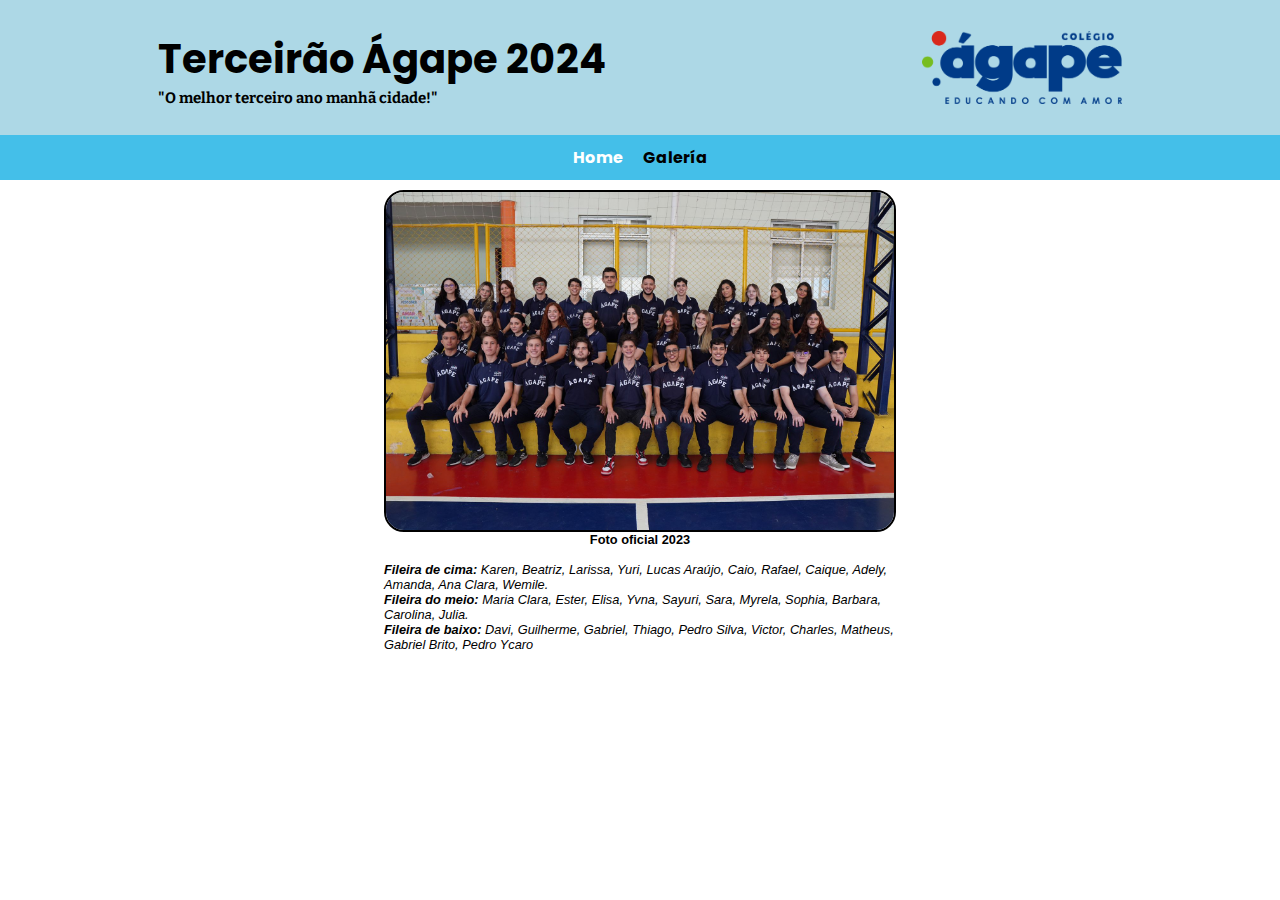
==== index.html @ 357ffeff "Site Terceirão" ====
<!DOCTYPE html>
<html lang="pt-br">
<head>
    <meta charset="UTF-8">
    <meta name="viewport" content="width=device-width, initial-scale=1.0">
    <title>Terceirão Ágape 2024</title>
    <link rel="stylesheet" href="style.css">
</head>
<body>
    <header>
        <div>
            <h1>Terceirão Ágape 2024</h1>
            <p>"O melhor terceiro ano manhã cidade!"</p>
        </div>
        <img src="images/Logo_agape.png" alt="Colégio Ágape Logo" id="logo-agape">
    </header>
    <nav>
        <ul>
            <li class="nav-iten" id="home-nav">Home</li>
            <li class="nav-iten">Galería</li>
        </ul>
    </nav>
    <section class="principal">
        <div class="foto-sala-div">
            <img src="images/foto_sala.jpg" alt="Foto da sala" class="foto-sala">
            <div class="descricao-foto">
                    <strong>Foto oficial 2023</strong> <br>
                    <var>
                        <strong>Fileira de cima:</strong> Karen, Beatriz, Larissa, Yuri, Lucas Araújo, Caio, Rafael, Caique, Adely, Amanda, Ana Clara, Wemile. <br>
                        <strong>Fileira do meio:</strong> Maria Clara, Ester, Elisa, Yvna, Sayuri, Sara, Myrela, Sophia, Barbara, Carolina, Julia. <br>
                        <strong>Fileira de baixo:</strong> Davi, Guilherme, Gabriel, Thiago, Pedro Silva, Victor, Charles, Matheus, Gabriel Brito, Pedro Ycaro
                    </var>
            </div>
        </div>
    </section>
</body>
</html>
---- style.css ----
/* Poppins font */
@import url('https://fonts.googleapis.com/css2?family=Poppins:ital,wght@0,100;0,200;0,300;0,400;0,500;0,600;0,700;0,800;0,900;1,100;1,200;1,300;1,400;1,500;1,600;1,700;1,800;1,900&display=swap');
/* Bitter font */
@import url('https://fonts.googleapis.com/css2?family=Bitter:ital,wght@0,100..900;1,100..900&family=Protest+Riot&display=swap');

*{
    margin: 0;
    padding: 0;
    box-sizing: border-box;
}
body{
    padding: 0px;
    margin: 0px;
    width: 100vw;
    font-family: sans-serif,"arial";
}
header{
    width: 100vw;
    background-color: lightblue;
    margin: 0px;
    height: 15vh;
    display: flex;
    align-items: center;
    justify-content: space-around;
    flex-wrap: wrap;
}
header h1{
    margin: 0px;
    font-family: "Poppins", sans-serif;
    font-weight: bold;
    font-style: normal;
    font-size: 40px;
    
}
header p{
    font-family: "Bitter", serif;
    font-optical-sizing: auto;
    font-weight: 700;
    font-style: normal;
    font-size: 15px;
}
#logo-agape{
    width: 200px;
}
nav{
    display: flex;
    background-color: rgb(68, 191, 233);
    align-items: center;
    justify-content: center;
    padding: 10px;
}
nav ul{
    display: flex;
    list-style: none;
    padding: 0px;
}
.nav-iten{
    margin-left: 10px;
    margin-right: 10px;
    font-family: "Poppins", sans-serif;
    font-weight: bold;
    font-style: normal;
    font-size: 16px;
}
.nav-iten:hover{
    color: white;
    transition: 300ms;
}
#home-nav{
    color: white;
}
.principal {
    display: flex;
    justify-content: center;
    flex-wrap: wrap;
    padding-left: 30vw;
    padding-right: 30vw;
}
.foto-sala-div{
    display: flex;
    flex-direction: column;
    justify-content: center;
    align-items: center;
    margin-top: 10px;
}
.foto-sala {
    width: 40vw; /* Alterado para porcentagem */
    height: auto;
    border-radius: 20px;
    border: solid 2px black;
    margin: 0px;
}
.descricao-foto {
    font-size: 0.8em;
    width: 100%;
    display: flex;
    flex-direction: column;
    align-items: center;
    justify-content: center;
}

@media (max-width: 760px) {
    #logo-agape{
        width: 20vw;
    }
    header h1{
        font-size: 6vw;
    }
    header p{
        font-size: 2.5vw;
    }
}
@media (max-width: 800px){
    .principal{
        padding-left: 20vw;
        padding-right: 20vw;
    }
    .foto-sala{
        width: 70vw;
    }
}
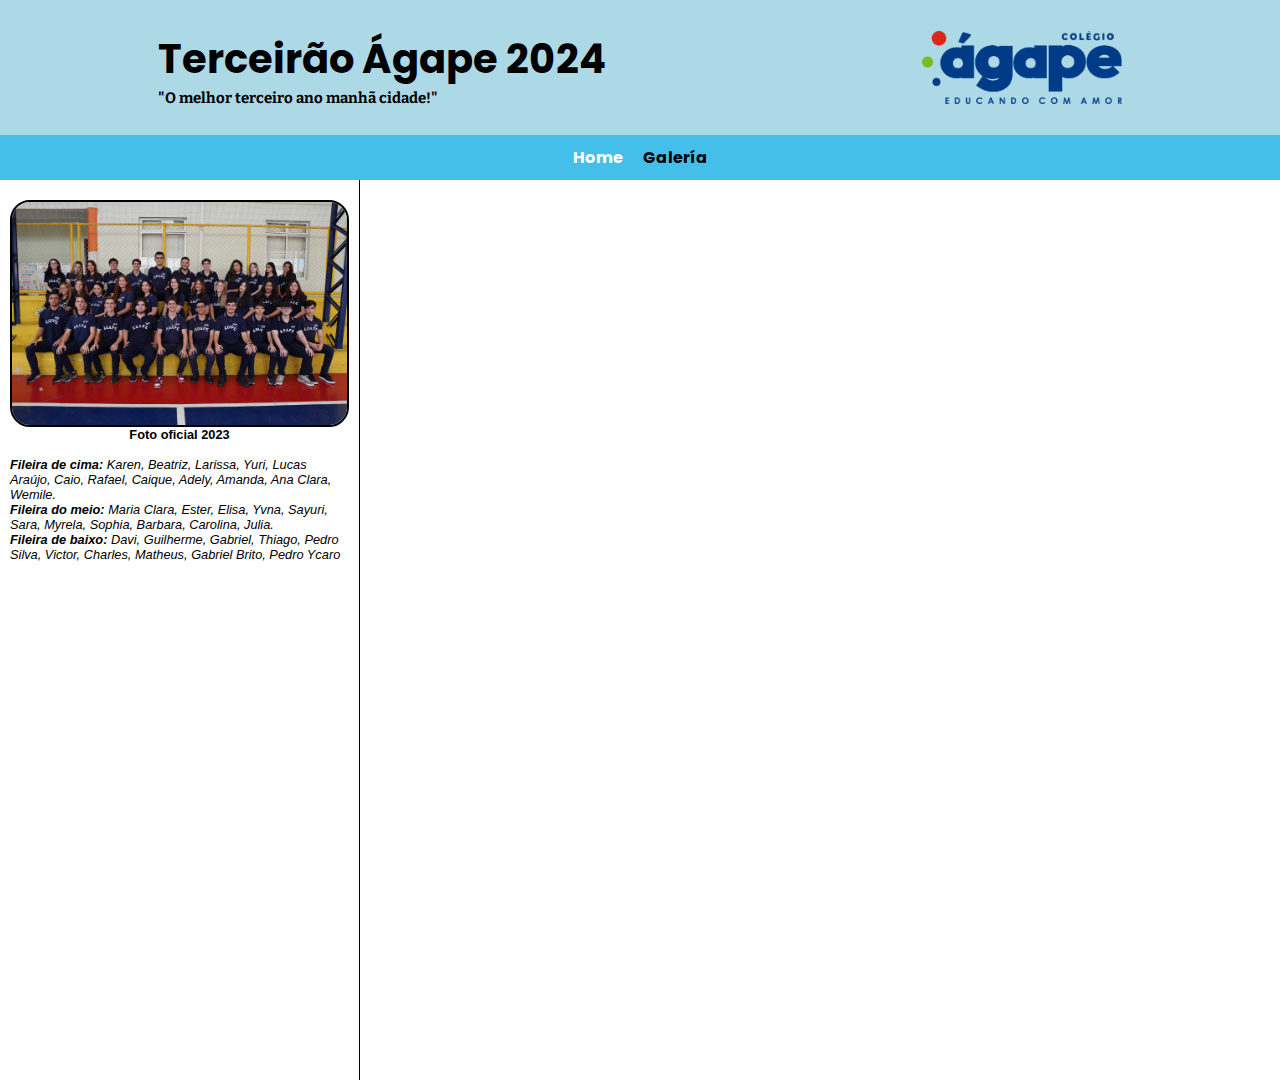
==== commit d9f3a1da: "Responsividade" ====
--- a/index.html
+++ b/index.html
@@ -20,18 +20,21 @@
             <li class="nav-iten">Galería</li>
         </ul>
     </nav>
-    <section class="principal">
-        <div class="foto-sala-div">
-            <img src="images/foto_sala.jpg" alt="Foto da sala" class="foto-sala">
-            <div class="descricao-foto">
-                    <strong>Foto oficial 2023</strong> <br>
-                    <var>
-                        <strong>Fileira de cima:</strong> Karen, Beatriz, Larissa, Yuri, Lucas Araújo, Caio, Rafael, Caique, Adely, Amanda, Ana Clara, Wemile. <br>
-                        <strong>Fileira do meio:</strong> Maria Clara, Ester, Elisa, Yvna, Sayuri, Sara, Myrela, Sophia, Barbara, Carolina, Julia. <br>
-                        <strong>Fileira de baixo:</strong> Davi, Guilherme, Gabriel, Thiago, Pedro Silva, Victor, Charles, Matheus, Gabriel Brito, Pedro Ycaro
-                    </var>
+    <div class="pagina">
+        <section class="foto-sala-section">
+            <div class="foto-sala-div">
+                <img src="images/foto_sala.jpg" alt="Foto da sala" class="foto-sala">
+                <div class="descricao-foto">
+                        <strong>Foto oficial 2023</strong> <br>
+                        <var>
+                            <strong>Fileira de cima:</strong> Karen, Beatriz, Larissa, Yuri, Lucas Araújo, Caio, Rafael, Caique, Adely, Amanda, Ana Clara, Wemile. <br>
+                            <strong>Fileira do meio:</strong> Maria Clara, Ester, Elisa, Yvna, Sayuri, Sara, Myrela, Sophia, Barbara, Carolina, Julia. <br>
+                            <strong>Fileira de baixo:</strong> Davi, Guilherme, Gabriel, Thiago, Pedro Silva, Victor, Charles, Matheus, Gabriel Brito, Pedro Ycaro
+                        </var>
+                </div>
             </div>
-        </div>
-    </section>
+
+        </section>
+    </div>
 </body>
 </html>--- a/style.css
+++ b/style.css
@@ -11,11 +11,12 @@
 body{
     padding: 0px;
     margin: 0px;
-    width: 100vw;
+    width: 100%;
     font-family: sans-serif,"arial";
 }
 header{
-    width: 100vw;
+    max-width: 100%;
+    width: 100%;
     background-color: lightblue;
     margin: 0px;
     height: 15vh;
@@ -30,7 +31,6 @@
     font-weight: bold;
     font-style: normal;
     font-size: 40px;
-    
 }
 header p{
     font-family: "Bitter", serif;
@@ -43,6 +43,8 @@
     width: 200px;
 }
 nav{
+    width: 100%;
+    max-width: 100%;
     display: flex;
     background-color: rgb(68, 191, 233);
     align-items: center;
@@ -69,12 +71,14 @@
 #home-nav{
     color: white;
 }
-.principal {
+.foto-sala-section {
     display: flex;
-    justify-content: center;
+    align-items: flex-start;
     flex-wrap: wrap;
-    padding-left: 30vw;
-    padding-right: 30vw;
+    width: 40vh;
+    height: 100vh;
+    border-right: black 1px solid;
+    padding: 10px;
 }
 .foto-sala-div{
     display: flex;
@@ -84,7 +88,7 @@
     margin-top: 10px;
 }
 .foto-sala {
-    width: 40vw; /* Alterado para porcentagem */
+    width: 100%; 
     height: auto;
     border-radius: 20px;
     border: solid 2px black;
@@ -98,7 +102,23 @@
     align-items: center;
     justify-content: center;
 }
-
+/* Tablets */
+@media (max-width: 1024px) {
+    .foto-sala-section{
+        width: 30vw;
+    }
+}
+@media (max-width: 767px) {
+    .pagina{
+        display: flex;
+        flex-direction: row;
+        justify-content: center;
+    }
+    .foto-sala-section{
+        border: none;
+        width: 30vw;
+    }
+}
 @media (max-width: 760px) {
     #logo-agape{
         width: 20vw;
@@ -109,13 +129,4 @@
     header p{
         font-size: 2.5vw;
     }
-}
-@media (max-width: 800px){
-    .principal{
-        padding-left: 20vw;
-        padding-right: 20vw;
-    }
-    .foto-sala{
-        width: 70vw;
-    }
 }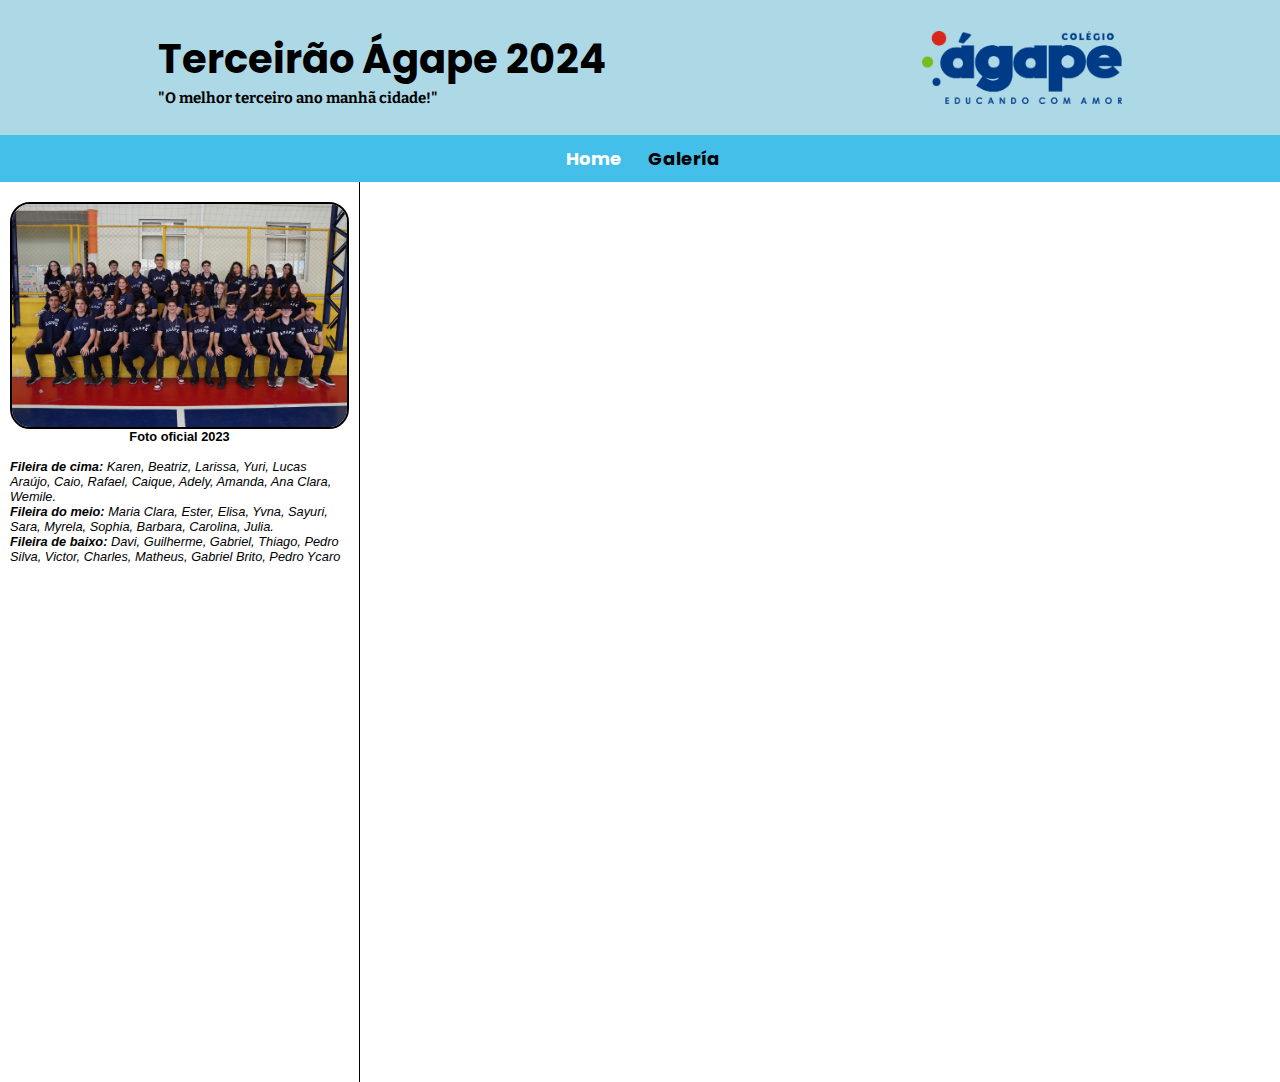
==== commit 505479d6: "ajustes na nav" ====
--- a/index.html
+++ b/index.html
@@ -4,6 +4,7 @@
     <meta charset="UTF-8">
     <meta name="viewport" content="width=device-width, initial-scale=1.0">
     <title>Terceirão Ágape 2024</title>
+    <link rel="stylesheet" href="https://cdnjs.cloudflare.com/ajax/libs/font-awesome/6.5.1/css/all.min.css" integrity="sha512-DTOQO9RWCH3ppGqcWaEA1BIZOC6xxalwEsw9c2QQeAIftl+Vegovlnee1c9QX4TctnWMn13TZye+giMm8e2LwA==" crossorigin="anonymous" referrerpolicy="no-referrer" />
     <link rel="stylesheet" href="style.css">
 </head>
 <body>
@@ -16,8 +17,8 @@
     </header>
     <nav>
         <ul>
-            <li class="nav-iten" id="home-nav">Home</li>
-            <li class="nav-iten">Galería</li>
+            <li><a class="nav-iten" id="home-nav" href=""><i class="fa-solid fa-house"></i>Home</a></li>
+            <li><a class="nav-iten" id="galeria-nav" href=""><i class="fa-regular fa-image"></i>Galería</a></li>
         </ul>
     </nav>
     <div class="pagina">
--- a/style.css
+++ b/style.css
@@ -13,6 +13,10 @@
     margin: 0px;
     width: 100%;
     font-family: sans-serif,"arial";
+}
+a{
+    text-decoration: none;
+    color: white;
 }
 header{
     max-width: 100%;
@@ -51,6 +55,9 @@
     justify-content: center;
     padding: 10px;
 }
+nav i{
+    margin-right: 6px;
+}
 nav ul{
     display: flex;
     list-style: none;
@@ -62,9 +69,12 @@
     font-family: "Poppins", sans-serif;
     font-weight: bold;
     font-style: normal;
-    font-size: 16px;
+    font-size: 18px;
 }
-.nav-iten:hover{
+#galeria-nav{
+    color: black;
+}
+#galeria-nav:hover{
     color: white;
     transition: 300ms;
 }
@@ -108,6 +118,7 @@
         width: 30vw;
     }
 }
+/* Smartphones */
 @media (max-width: 767px) {
     .pagina{
         display: flex;
@@ -116,7 +127,7 @@
     }
     .foto-sala-section{
         border: none;
-        width: 30vw;
+        width: 90vw;
     }
 }
 @media (max-width: 760px) {
@@ -129,4 +140,9 @@
     header p{
         font-size: 2.5vw;
     }
+}
+@media (max-width: 767px) {
+    .descricao-foto{
+        font-size: 0.5rem;
+    }
 }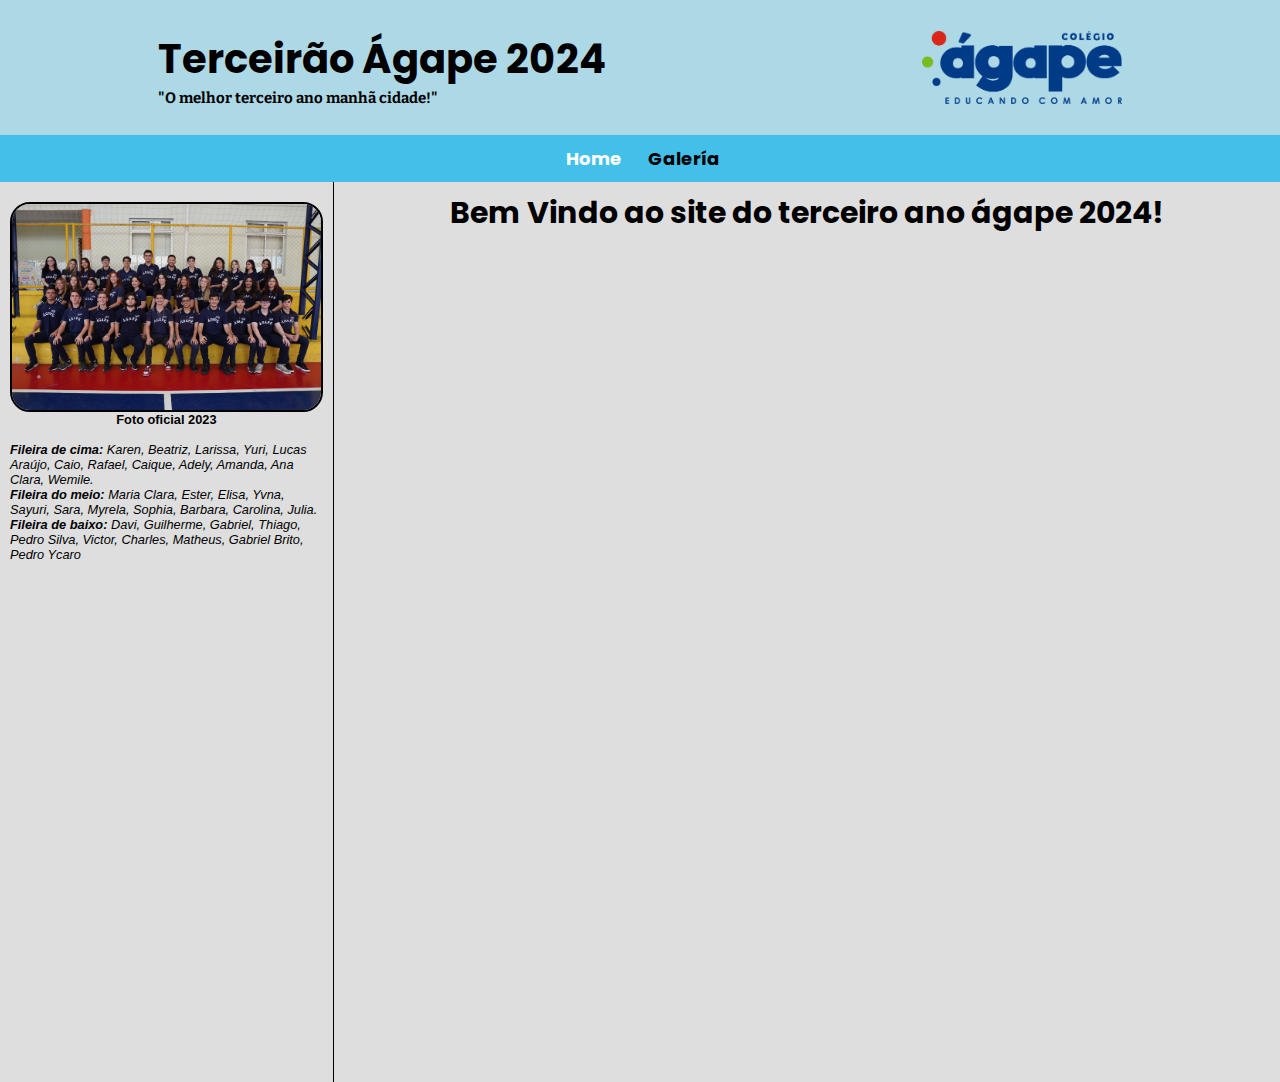
==== commit 51a680a2: "Galeria produção" ====
--- a/index.html
+++ b/index.html
@@ -8,34 +8,38 @@
     <link rel="stylesheet" href="style.css">
 </head>
 <body>
-    <header>
-        <div>
-            <h1>Terceirão Ágape 2024</h1>
-            <p>"O melhor terceiro ano manhã cidade!"</p>
-        </div>
-        <img src="images/Logo_agape.png" alt="Colégio Ágape Logo" id="logo-agape">
-    </header>
-    <nav>
-        <ul>
-            <li><a class="nav-iten" id="home-nav" href=""><i class="fa-solid fa-house"></i>Home</a></li>
-            <li><a class="nav-iten" id="galeria-nav" href=""><i class="fa-regular fa-image"></i>Galería</a></li>
-        </ul>
-    </nav>
+    <div class="sticky">
+        <header>
+            <div>
+                <h1>Terceirão Ágape 2024</h1>
+                <p>"O melhor terceiro ano manhã cidade!"</p>
+            </div>
+            <img src="images/Logo_agape.png" alt="Colégio Ágape Logo" id="logo-agape">
+        </header>
+        <nav>
+            <ul>
+                <li><a class="nav-iten" id="home-nav" href=""><i class="fa-solid fa-house"></i>Home</a></li>
+                <li><a class="nav-iten" id="galeria-nav" href="galeria.html"><i class="fa-regular fa-image"></i>Galería</a></li>
+            </ul>
+        </nav>
+    </div>
     <div class="pagina">
-        <section class="foto-sala-section">
+        <aside class="foto-sala-section">
             <div class="foto-sala-div">
                 <img src="images/foto_sala.jpg" alt="Foto da sala" class="foto-sala">
                 <div class="descricao-foto">
-                        <strong>Foto oficial 2023</strong> <br>
-                        <var>
-                            <strong>Fileira de cima:</strong> Karen, Beatriz, Larissa, Yuri, Lucas Araújo, Caio, Rafael, Caique, Adely, Amanda, Ana Clara, Wemile. <br>
-                            <strong>Fileira do meio:</strong> Maria Clara, Ester, Elisa, Yvna, Sayuri, Sara, Myrela, Sophia, Barbara, Carolina, Julia. <br>
-                            <strong>Fileira de baixo:</strong> Davi, Guilherme, Gabriel, Thiago, Pedro Silva, Victor, Charles, Matheus, Gabriel Brito, Pedro Ycaro
-                        </var>
+                    <strong>Foto oficial 2023</strong> <br>
+                    <var>
+                        <strong>Fileira de cima:</strong> Karen, Beatriz, Larissa, Yuri, Lucas Araújo, Caio, Rafael, Caique, Adely, Amanda, Ana Clara, Wemile. <br>
+                        <strong>Fileira do meio:</strong> Maria Clara, Ester, Elisa, Yvna, Sayuri, Sara, Myrela, Sophia, Barbara, Carolina, Julia. <br>
+                        <strong>Fileira de baixo:</strong> Davi, Guilherme, Gabriel, Thiago, Pedro Silva, Victor, Charles, Matheus, Gabriel Brito, Pedro Ycaro
+                    </var>
                 </div>
             </div>
-
-        </section>
+        </aside>
+        <div class="bem-vindo">
+            <h2>Bem Vindo ao site do terceiro ano ágape 2024! </h2>
+        </div>
     </div>
 </body>
 </html>--- a/style.css
+++ b/style.css
@@ -13,6 +13,11 @@
     margin: 0px;
     width: 100%;
     font-family: sans-serif,"arial";
+    background-color: #ddddddf5;
+}
+.sticky{
+    position: sticky;
+    top: 0;
 }
 a{
     text-decoration: none;
@@ -81,6 +86,9 @@
 #home-nav{
     color: white;
 }
+.pagina{
+    display: flex;
+}
 .foto-sala-section {
     display: flex;
     align-items: flex-start;
@@ -112,6 +120,19 @@
     align-items: center;
     justify-content: center;
 }
+.bem-vindo{
+    padding: 8px;
+    display: flex;
+    flex-direction: column;
+    align-items: center;
+    width: 80vw;
+}
+.bem-vindo h2{
+    font-family: "Poppins", sans-serif;
+    font-weight: bold;
+    font-style: normal;
+    font-size: 30px;
+}
 /* Tablets */
 @media (max-width: 1024px) {
     .foto-sala-section{
@@ -122,12 +143,23 @@
 @media (max-width: 767px) {
     .pagina{
         display: flex;
-        flex-direction: row;
+        flex-direction: column;
         justify-content: center;
+        align-items: center;
     }
     .foto-sala-section{
         border: none;
         width: 90vw;
+        height: fit-content;
+    }
+    .foto-sala{
+        width: 85%;
+    }
+    .bem-vindo{
+        width: 100vw;
+    }
+    .bem-vindo h2{
+        font-size: 15px;
     }
 }
 @media (max-width: 760px) {
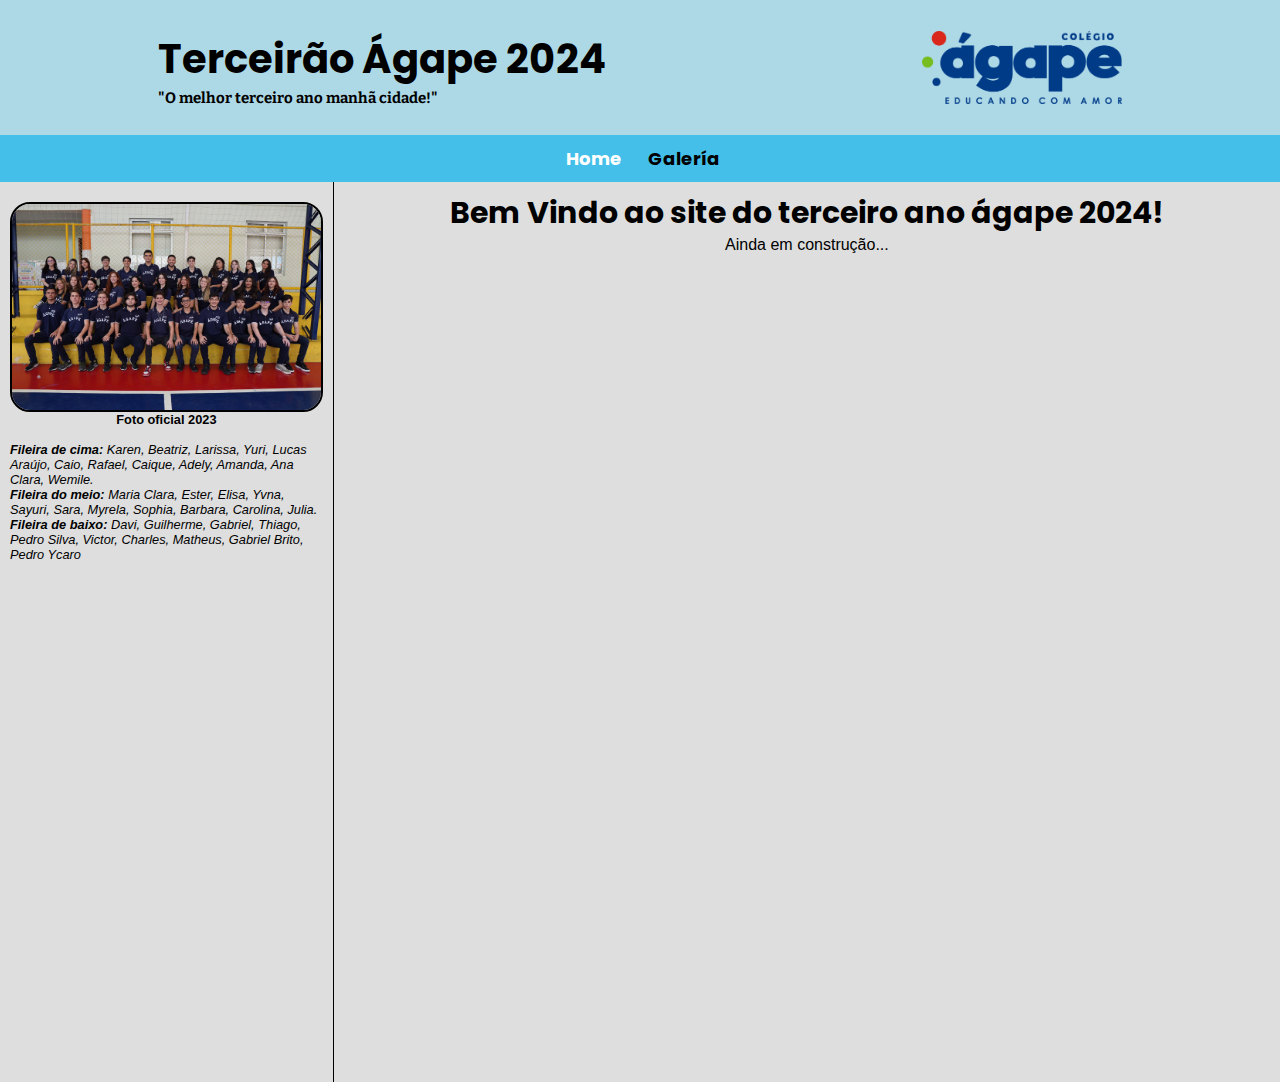
==== commit 53b869ee: "ajuste nav 2" ====
--- a/index.html
+++ b/index.html
@@ -6,6 +6,7 @@
     <title>Terceirão Ágape 2024</title>
     <link rel="stylesheet" href="https://cdnjs.cloudflare.com/ajax/libs/font-awesome/6.5.1/css/all.min.css" integrity="sha512-DTOQO9RWCH3ppGqcWaEA1BIZOC6xxalwEsw9c2QQeAIftl+Vegovlnee1c9QX4TctnWMn13TZye+giMm8e2LwA==" crossorigin="anonymous" referrerpolicy="no-referrer" />
     <link rel="stylesheet" href="style.css">
+
 </head>
 <body>
     <div class="sticky">
@@ -39,6 +40,7 @@
         </aside>
         <div class="bem-vindo">
             <h2>Bem Vindo ao site do terceiro ano ágape 2024! </h2>
+            <p>Ainda em construção...</p>
         </div>
     </div>
 </body>
